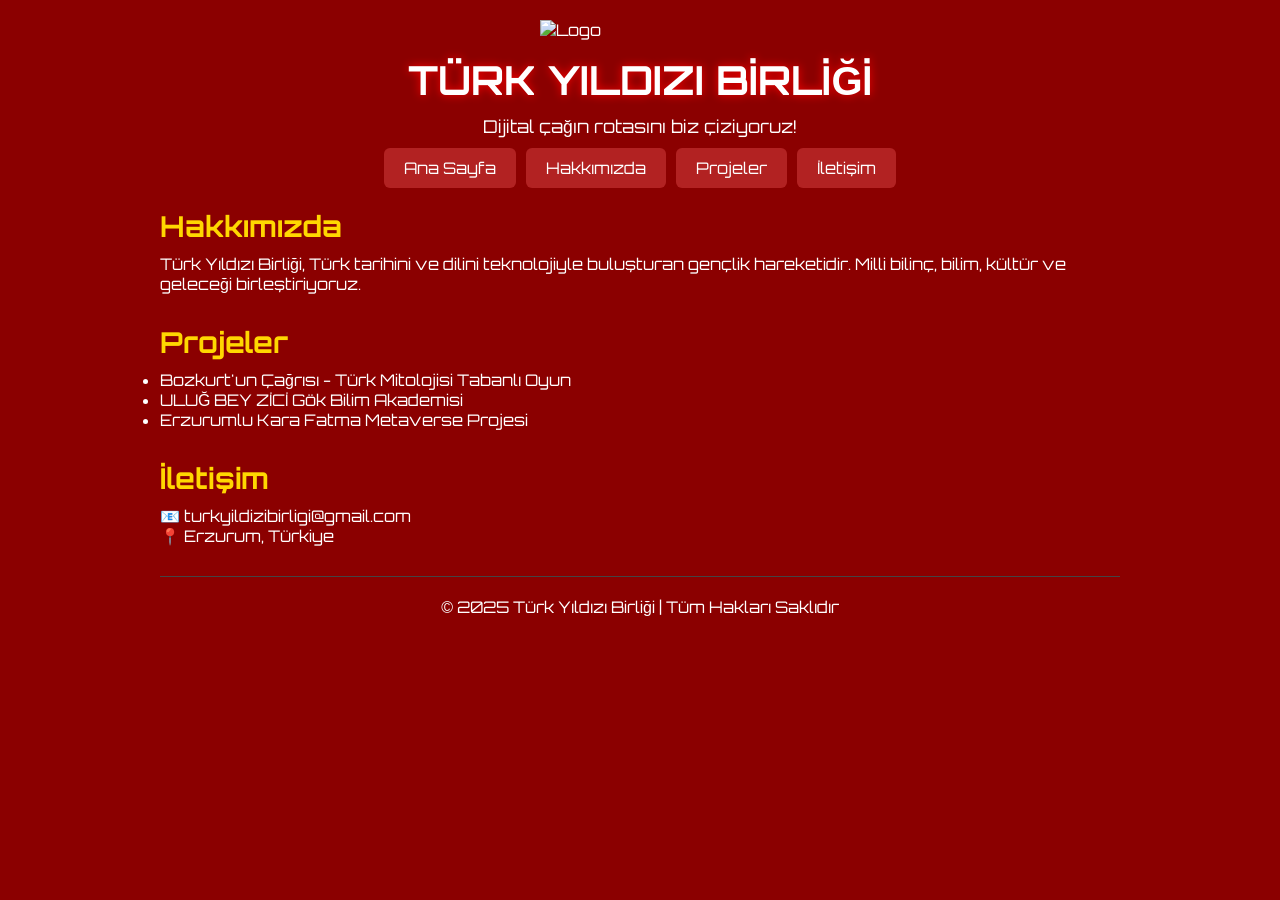
==== index.html @ eb9dec45 "İlk yükleme" ====
<!DOCTYPE html>
<html lang="tr">
<head>
  <meta charset="UTF-8">
  <meta name="viewport" content="width=device-width, initial-scale=1.0">
  <title>TÜRK YILDIZI BİRLİĞİ</title>
  <link rel="stylesheet" href="style.css">
  <link href="https://fonts.googleapis.com/css2?family=Orbitron:wght@700&display=swap" rel="stylesheet">
  <script src="https://cdn.jsdelivr.net/npm/tsparticles@2/tsparticles.bundle.min.js"></script>
</head>
<body>
  <div id="digital-network"></div>
  <canvas id="matrix-canvas"></canvas>
  <div id="tsparticles"></div>

  <div class="container">
    <header id="anasayfa">
      <img src="static/logo.png" alt="Logo" class="site-logo">
      <h1 class="site-title">TÜRK YILDIZI BİRLİĞİ</h1>
      <p class="slogan">Dijital çağın rotasını biz çiziyoruz!</p>
    </header>

    <nav>
      <ul class="menu">
        <li><a href="#anasayfa">Ana Sayfa</a></li>
        <li><a href="#hakkimizda">Hakkımızda</a></li>
        <li><a href="#projeler">Projeler</a></li>
        <li><a href="#iletisim">İletişim</a></li>
      </ul>
    </nav>

    <section class="content" id="hakkimizda">
      <h2>Hakkımızda</h2>
      <p>Türk Yıldızı Birliği, Türk tarihini ve dilini teknolojiyle buluşturan gençlik hareketidir. Milli bilinç, bilim, kültür ve geleceği birleştiriyoruz.</p>
    </section>

    <section class="content" id="projeler">
      <h2>Projeler</h2>
      <ul>
        <li>Bozkurt'un Çağrısı - Türk Mitolojisi Tabanlı Oyun</li>
        <li>ULUĞ BEY ZİCİ Gök Bilim Akademisi</li>
        <li>Erzurumlu Kara Fatma Metaverse Projesi</li>
      </ul>
    </section>

    <section class="content" id="iletisim">
      <h2>İletişim</h2>
      <p>📧 turkyildizibirligi@gmail.com<br>📍 Erzurum, Türkiye</p>
    </section>

    <footer>
      <p>© 2025 Türk Yıldızı Birliği | Tüm Hakları Saklıdır</p>
    </footer>
  </div>

  <script>
    const canvas = document.getElementById('matrix-canvas');
    const ctx = canvas.getContext('2d');
    canvas.width = window.innerWidth;
    canvas.height = window.innerHeight;
    const chars = "01★TÜRK+-*/=YILDIZI";
    const fontSize = 16;
    const columns = Math.floor(canvas.width / fontSize);
    const drops = Array(columns).fill(1);

    function drawMatrix() {
      ctx.fillStyle = "rgba(0, 0, 0, 0.05)";
      ctx.fillRect(0, 0, canvas.width, canvas.height);
      ctx.fillStyle = "#FF0000";
      ctx.font = fontSize + "px monospace";
      for (let i = 0; i < drops.length; i++) {
        const text = chars[Math.floor(Math.random() * chars.length)];
        ctx.fillText(text, i * fontSize, drops[i] * fontSize);
        if (drops[i] * fontSize > canvas.height && Math.random() > 0.975) drops[i] = 0;
        drops[i]++;
      }
    }

    tsParticles.load("tsparticles", {
      particles: {
        number: { value: 30 },
        shape: {
          type: "image",
          image: { src: "static/benim_logo.svg", width: 100, height: 100 }
        },
        size: { value: 25 },
        opacity: { value: 0.8 },
        move: { enable: true, speed: 2, outModes: "bounce" },
        links: { enable: true, distance: 150, color: "#ff0000", opacity: 0.5, width: 1 }
      }
    });

    setInterval(drawMatrix, 45);
    window.addEventListener("resize", () => {
      canvas.width = window.innerWidth;
      canvas.height = window.innerHeight;
    });
  </script>
</body>
</html>
---- style.css ----
* {
  margin: 0;
  padding: 0;
  box-sizing: border-box;
}
body {
  font-family: 'Orbitron', sans-serif;
  background: #8B0000;
  color: #fff;
  overflow-x: hidden;
}
.container {
  padding: 20px;
  max-width: 1000px;
  margin: auto;
}
.site-logo {
  display: block;
  margin: 0 auto 15px;
  max-width: 200px;
}
.site-title {
  text-align: center;
  font-size: 2.5rem;
  text-shadow: 0 0 10px red;
}
.slogan {
  text-align: center;
  margin-top: 10px;
  font-size: 1.1rem;
}
.menu {
  display: flex;
  flex-wrap: wrap;
  justify-content: center;
  margin: 20px 0;
  gap: 10px;
  list-style: none;
}
.menu li a {
  text-decoration: none;
  background: #B22222;
  padding: 10px 20px;
  color: white;
  border-radius: 6px;
  transition: 0.3s;
}
.menu li a:hover {
  background: #FF4444;
}
.content {
  margin: 30px 0;
}
.content h2 {
  font-size: 1.8rem;
  margin-bottom: 10px;
  color: #FFD700;
}
footer {
  text-align: center;
  padding: 20px;
  border-top: 1px solid #444;
}
#digital-network, #matrix-canvas, #tsparticles {
  position: fixed;
  top: 0;
  left: 0;
  width: 100%;
  height: 100%;
  z-index: 0;
  pointer-events: none;
}
.container, nav, section, footer {
  position: relative;
  z-index: 10;
}
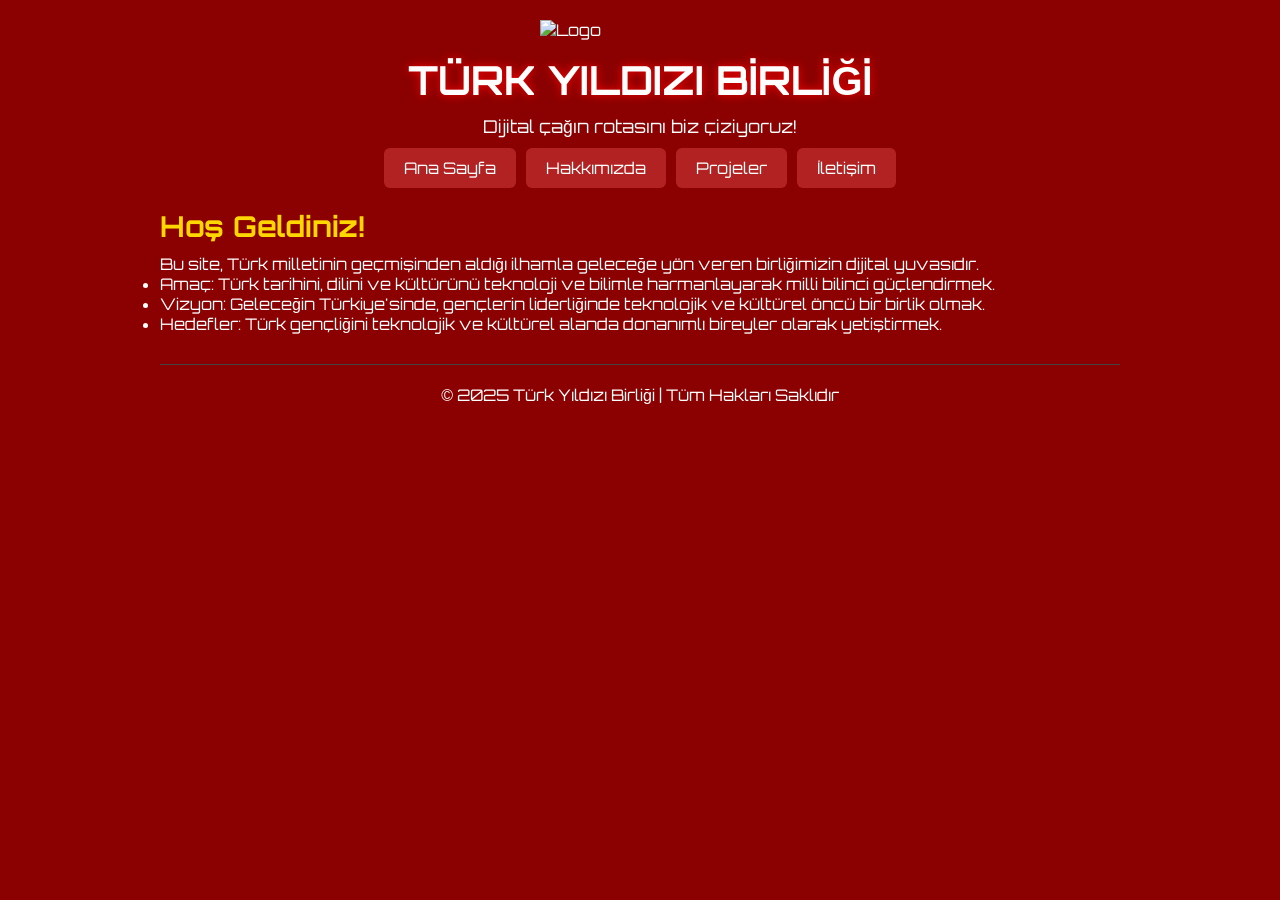
==== commit 474eb4e7: "Siteye yeni sayfalar eklendi ve index.html güncellendi" ====
--- a/index.html
+++ b/index.html
@@ -1,12 +1,11 @@
-
 <!DOCTYPE html>
 <html lang="tr">
 <head>
-  <meta charset="UTF-8">
-  <meta name="viewport" content="width=device-width, initial-scale=1.0">
+  <meta charset="UTF-8" />
+  <meta name="viewport" content="width=device-width, initial-scale=1.0" />
   <title>TÜRK YILDIZI BİRLİĞİ</title>
-  <link rel="stylesheet" href="style.css">
-  <link href="https://fonts.googleapis.com/css2?family=Orbitron:wght@700&display=swap" rel="stylesheet">
+  <link rel="stylesheet" href="style.css" />
+  <link href="https://fonts.googleapis.com/css2?family=Orbitron:wght@700&display=swap" rel="stylesheet" />
   <script src="https://cdn.jsdelivr.net/npm/tsparticles@2/tsparticles.bundle.min.js"></script>
 </head>
 <body>
@@ -15,38 +14,29 @@
   <div id="tsparticles"></div>
 
   <div class="container">
-    <header id="anasayfa">
-      <img src="static/logo.png" alt="Logo" class="site-logo">
+    <header>
+      <img src="static/logo.png" alt="Logo" class="site-logo" />
       <h1 class="site-title">TÜRK YILDIZI BİRLİĞİ</h1>
       <p class="slogan">Dijital çağın rotasını biz çiziyoruz!</p>
     </header>
 
     <nav>
       <ul class="menu">
-        <li><a href="#anasayfa">Ana Sayfa</a></li>
-        <li><a href="#hakkimizda">Hakkımızda</a></li>
-        <li><a href="#projeler">Projeler</a></li>
-        <li><a href="#iletisim">İletişim</a></li>
+        <li><a href="index.html">Ana Sayfa</a></li>
+        <li><a href="hakkimizda.html">Hakkımızda</a></li>
+        <li><a href="projeler.html">Projeler</a></li>
+        <li><a href="iletisim.html">İletişim</a></li>
       </ul>
     </nav>
 
-    <section class="content" id="hakkimizda">
-      <h2>Hakkımızda</h2>
-      <p>Türk Yıldızı Birliği, Türk tarihini ve dilini teknolojiyle buluşturan gençlik hareketidir. Milli bilinç, bilim, kültür ve geleceği birleştiriyoruz.</p>
-    </section>
-
-    <section class="content" id="projeler">
-      <h2>Projeler</h2>
+    <section class="content">
+      <h2>Hoş Geldiniz!</h2>
+      <p>Bu site, Türk milletinin geçmişinden aldığı ilhamla geleceğe yön veren birliğimizin dijital yuvasıdır.</p>
       <ul>
-        <li>Bozkurt'un Çağrısı - Türk Mitolojisi Tabanlı Oyun</li>
-        <li>ULUĞ BEY ZİCİ Gök Bilim Akademisi</li>
-        <li>Erzurumlu Kara Fatma Metaverse Projesi</li>
+        <li>Amaç: Türk tarihini, dilini ve kültürünü teknoloji ve bilimle harmanlayarak milli bilinci güçlendirmek.</li>
+        <li>Vizyon: Geleceğin Türkiye'sinde, gençlerin liderliğinde teknolojik ve kültürel öncü bir birlik olmak.</li>
+        <li>Hedefler: Türk gençliğini teknolojik ve kültürel alanda donanımlı bireyler olarak yetiştirmek.</li>
       </ul>
-    </section>
-
-    <section class="content" id="iletisim">
-      <h2>İletişim</h2>
-      <p>📧 turkyildizibirligi@gmail.com<br>📍 Erzurum, Türkiye</p>
     </section>
 
     <footer>
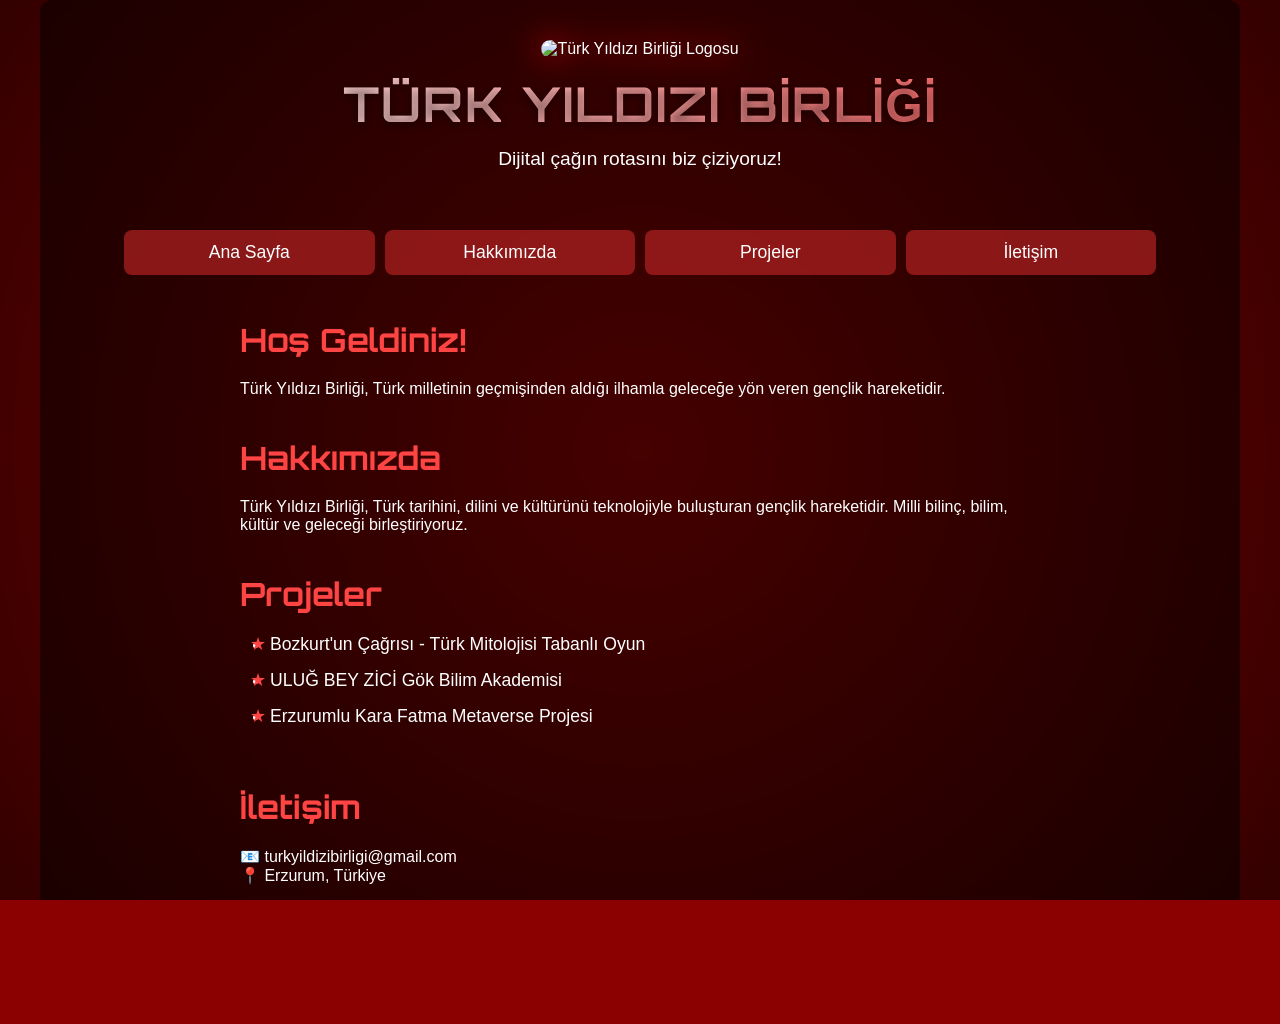
==== commit 2c236c30: "Netlify yönlendirmeleri eklendi" ====
--- a/index.html
+++ b/index.html
@@ -2,10 +2,12 @@
 <html lang="tr">
 <head>
   <meta charset="UTF-8" />
-  <meta name="viewport" content="width=device-width, initial-scale=1.0" />
-  <title>TÜRK YILDIZI BİRLİĞİ</title>
+  <meta name="viewport" content="width=device-width, initial-scale=1" />
+  <title>Türk Yıldızı Birliği</title>
+  <meta name="description" content="Türk Yıldızı Birliği, Türk kimliğini bilim, kültür ve teknolojiyle geleceğe taşıyan gençlik hareketidir." />
+  <meta name="keywords" content="Türk Yıldızı Birliği, Türk gençliği, teknoloji, kültür, bilim, milli birlik" />
+  <link href="https://fonts.googleapis.com/css2?family=Orbitron:wght@700&display=swap" rel="stylesheet" />
   <link rel="stylesheet" href="style.css" />
-  <link href="https://fonts.googleapis.com/css2?family=Orbitron:wght@700&display=swap" rel="stylesheet" />
   <script src="https://cdn.jsdelivr.net/npm/tsparticles@2/tsparticles.bundle.min.js"></script>
 </head>
 <body>
@@ -15,28 +17,42 @@
 
   <div class="container">
     <header>
-      <img src="static/logo.png" alt="Logo" class="site-logo" />
+      <img src="static/logo.png" alt="Türk Yıldızı Birliği Logosu" class="site-logo" />
       <h1 class="site-title">TÜRK YILDIZI BİRLİĞİ</h1>
       <p class="slogan">Dijital çağın rotasını biz çiziyoruz!</p>
     </header>
 
     <nav>
       <ul class="menu">
-        <li><a href="index.html">Ana Sayfa</a></li>
-        <li><a href="hakkimizda.html">Hakkımızda</a></li>
-        <li><a href="projeler.html">Projeler</a></li>
-        <li><a href="iletisim.html">İletişim</a></li>
+        <li><a href="#anasayfa" class="active">Ana Sayfa</a></li>
+        <li><a href="#hakkimizda">Hakkımızda</a></li>
+        <li><a href="#projeler">Projeler</a></li>
+        <li><a href="#iletisim">İletişim</a></li>
       </ul>
     </nav>
 
-    <section class="content">
+    <section id="anasayfa" class="content">
       <h2>Hoş Geldiniz!</h2>
-      <p>Bu site, Türk milletinin geçmişinden aldığı ilhamla geleceğe yön veren birliğimizin dijital yuvasıdır.</p>
+      <p>Türk Yıldızı Birliği, Türk milletinin geçmişinden aldığı ilhamla geleceğe yön veren gençlik hareketidir.</p>
+    </section>
+
+    <section id="hakkimizda" class="content">
+      <h2>Hakkımızda</h2>
+      <p>Türk Yıldızı Birliği, Türk tarihini, dilini ve kültürünü teknolojiyle buluşturan gençlik hareketidir. Milli bilinç, bilim, kültür ve geleceği birleştiriyoruz.</p>
+    </section>
+
+    <section id="projeler" class="content">
+      <h2>Projeler</h2>
       <ul>
-        <li>Amaç: Türk tarihini, dilini ve kültürünü teknoloji ve bilimle harmanlayarak milli bilinci güçlendirmek.</li>
-        <li>Vizyon: Geleceğin Türkiye'sinde, gençlerin liderliğinde teknolojik ve kültürel öncü bir birlik olmak.</li>
-        <li>Hedefler: Türk gençliğini teknolojik ve kültürel alanda donanımlı bireyler olarak yetiştirmek.</li>
+        <li>Bozkurt'un Çağrısı - Türk Mitolojisi Tabanlı Oyun</li>
+        <li>ULUĞ BEY ZİCİ Gök Bilim Akademisi</li>
+        <li>Erzurumlu Kara Fatma Metaverse Projesi</li>
       </ul>
+    </section>
+
+    <section id="iletisim" class="content">
+      <h2>İletişim</h2>
+      <p>📧 turkyildizibirligi@gmail.com<br />📍 Erzurum, Türkiye</p>
     </section>
 
     <footer>
@@ -45,20 +61,23 @@
   </div>
 
   <script>
+    // Matrix efekti
     const canvas = document.getElementById('matrix-canvas');
     const ctx = canvas.getContext('2d');
     canvas.width = window.innerWidth;
     canvas.height = window.innerHeight;
+
     const chars = "01★TÜRK+-*/=YILDIZI";
     const fontSize = 16;
     const columns = Math.floor(canvas.width / fontSize);
     const drops = Array(columns).fill(1);
 
     function drawMatrix() {
-      ctx.fillStyle = "rgba(0, 0, 0, 0.05)";
+      ctx.fillStyle = "rgba(139,0,0,0.05)";
       ctx.fillRect(0, 0, canvas.width, canvas.height);
-      ctx.fillStyle = "#FF0000";
+      ctx.fillStyle = "rgba(255,0,0,0.6)";
       ctx.font = fontSize + "px monospace";
+
       for (let i = 0; i < drops.length; i++) {
         const text = chars[Math.floor(Math.random() * chars.length)];
         ctx.fillText(text, i * fontSize, drops[i] * fontSize);
@@ -67,24 +86,40 @@
       }
     }
 
+    setInterval(drawMatrix, 45);
+    window.addEventListener('resize', () => {
+      canvas.width = window.innerWidth;
+      canvas.height = window.innerHeight;
+    });
+
+    // tsParticles konfigürasyonu
     tsParticles.load("tsparticles", {
+      fpsLimit: 60,
       particles: {
-        number: { value: 30 },
+        number: { value: 40 },
         shape: {
           type: "image",
-          image: { src: "static/benim_logo.svg", width: 100, height: 100 }
+          image: {
+            src: "static/benim_logo.svg",
+            width: 100,
+            height: 100,
+          },
         },
-        size: { value: 25 },
+        size: { value: 20 },
         opacity: { value: 0.8 },
-        move: { enable: true, speed: 2, outModes: "bounce" },
-        links: { enable: true, distance: 150, color: "#ff0000", opacity: 0.5, width: 1 }
-      }
-    });
-
-    setInterval(drawMatrix, 45);
-    window.addEventListener("resize", () => {
-      canvas.width = window.innerWidth;
-      canvas.height = window.innerHeight;
+        move: {
+          enable: true,
+          speed: 2,
+          outModes: "bounce",
+        },
+        links: {
+          enable: true,
+          distance: 150,
+          color: "#ff0000",
+          opacity: 0.4,
+          width: 1,
+        },
+      },
     });
   </script>
 </body>
--- a/style.css
+++ b/style.css
@@ -1,77 +1,189 @@
+/* Temel renkler ve fontlar */
+:root {
+  --primary: #8B0000;
+  --secondary: #FF4444;
+  --text: #FFFFFF;
+  --font-main: 'Segoe UI', Tahoma, sans-serif;
+  --font-heading: 'Orbitron', sans-serif;
+}
 
 * {
   margin: 0;
   padding: 0;
   box-sizing: border-box;
+  -webkit-tap-highlight-color: transparent;
 }
-body {
-  font-family: 'Orbitron', sans-serif;
-  background: #8B0000;
-  color: #fff;
+
+body, html {
+  height: 100%;
+  font-family: var(--font-main);
+  background: var(--primary);
+  color: var(--text);
   overflow-x: hidden;
 }
-.container {
-  padding: 20px;
-  max-width: 1000px;
-  margin: auto;
-}
-.site-logo {
-  display: block;
-  margin: 0 auto 15px;
-  max-width: 200px;
-}
-.site-title {
-  text-align: center;
-  font-size: 2.5rem;
-  text-shadow: 0 0 10px red;
-}
-.slogan {
-  text-align: center;
-  margin-top: 10px;
-  font-size: 1.1rem;
-}
-.menu {
-  display: flex;
-  flex-wrap: wrap;
-  justify-content: center;
-  margin: 20px 0;
-  gap: 10px;
-  list-style: none;
-}
-.menu li a {
-  text-decoration: none;
-  background: #B22222;
-  padding: 10px 20px;
-  color: white;
-  border-radius: 6px;
-  transition: 0.3s;
-}
-.menu li a:hover {
-  background: #FF4444;
-}
-.content {
-  margin: 30px 0;
-}
-.content h2 {
-  font-size: 1.8rem;
-  margin-bottom: 10px;
-  color: #FFD700;
-}
-footer {
-  text-align: center;
-  padding: 20px;
-  border-top: 1px solid #444;
-}
-#digital-network, #matrix-canvas, #tsparticles {
+
+/* Arka plan katmanları */
+#digital-network {
   position: fixed;
   top: 0;
   left: 0;
   width: 100%;
   height: 100%;
+  background: radial-gradient(circle at center, #8B0000 0%, #330000 100%);
   z-index: 0;
+}
+
+#matrix-canvas {
+  position: fixed;
+  top: 0;
+  left: 0;
+  width: 100%;
+  height: 100%;
+  z-index: 1;
   pointer-events: none;
 }
-.container, nav, section, footer {
+
+#tsparticles {
+  position: fixed;
+  width: 100%;
+  height: 100%;
+  top: 0;
+  left: 0;
+  z-index: 2;
+  pointer-events: none;
+}
+
+/* Ana içerik */
+.container {
   position: relative;
   z-index: 10;
+  width: 100%;
+  max-width: 1200px;
+  margin: 0 auto;
+  padding: 20px;
+  background-color: rgba(0,0,0,0.5);
+  backdrop-filter: blur(5px);
+  border-radius: 12px;
 }
+
+/* Başlık ve logo */
+header {
+  text-align: center;
+  padding: 20px 0;
+}
+
+.site-logo {
+  width: min(40vw, 200px);
+  height: auto;
+  margin: 0 auto 15px;
+  filter: drop-shadow(0 0 15px #ff0000);
+  border-radius: 10px;
+  transition: all 0.3s ease;
+}
+
+.site-logo:hover {
+  filter: drop-shadow(0 0 25px #ff0000);
+}
+
+.site-title {
+  font-family: var(--font-heading);
+  font-size: clamp(1.8rem, 6vw, 3rem);
+  font-weight: 700;
+  letter-spacing: 2px;
+  background: linear-gradient(90deg, #fff, #ff4444);
+  -webkit-background-clip: text;
+  -webkit-text-fill-color: transparent;
+  text-shadow: 0 2px 10px rgba(0,0,0,0.5);
+}
+
+.slogan {
+  font-size: clamp(1rem, 3.5vw, 1.2rem);
+  max-width: 90ch;
+  margin: 10px auto;
+  line-height: 1.6;
+}
+
+/* Navigasyon */
+nav ul.menu {
+  list-style: none;
+  display: grid;
+  grid-template-columns: repeat(2, 1fr);
+  gap: 10px;
+  padding: 0 5vw;
+  margin: 25px 0;
+}
+
+@media (min-width: 768px) {
+  nav ul.menu {
+    grid-template-columns: repeat(4, 1fr);
+  }
+}
+
+nav ul.menu li a {
+  display: block;
+  padding: 12px;
+  text-align: center;
+  background: rgba(178, 34, 34, 0.7);
+  color: white;
+  text-decoration: none;
+  border-radius: 8px;
+  transition: all 0.3s ease;
+  font-size: clamp(0.9rem, 3vw, 1.1rem);
+}
+
+nav ul.menu li a:hover {
+  background: rgba(178, 34, 34, 0.9);
+  transform: translateY(-3px);
+}
+
+/* İçerik alanı */
+.content {
+  padding: 20px 0;
+  margin: 0 auto;
+  max-width: 800px;
+}
+
+.content h2 {
+  font-family: var(--font-heading);
+  font-size: clamp(1.5rem, 5vw, 2rem);
+  color: var(--secondary);
+  margin-bottom: 20px;
+}
+
+.content ul {
+  padding-left: 30px;
+  margin: 20px 0;
+}
+
+.content li {
+  margin-bottom: 15px;
+  position: relative;
+  font-size: clamp(1rem, 3.5vw, 1.1rem);
+}
+
+.content li::before {
+  content: '★';
+  color: var(--secondary);
+  position: absolute;
+  left: -20px;
+}
+
+/* Footer */
+footer {
+  text-align: center;
+  padding: 25px 0;
+  margin-top: 30px;
+  border-top: 1px solid rgba(255,255,255,0.2);
+  font-size: clamp(0.8rem, 3vw, 1rem);
+}
+
+/* Cihaza özel */
+@media (width: 375px) and (height: 667px) {
+  #matrix-canvas { opacity: 0.9 !important; }
+  nav ul.menu { gap: 8px; }
+}
+
+@media (width: 393px) and (height: 873px) {
+  #matrix-canvas { filter: brightness(1.2); }
+  .site-logo { width: 180px; }
+}
